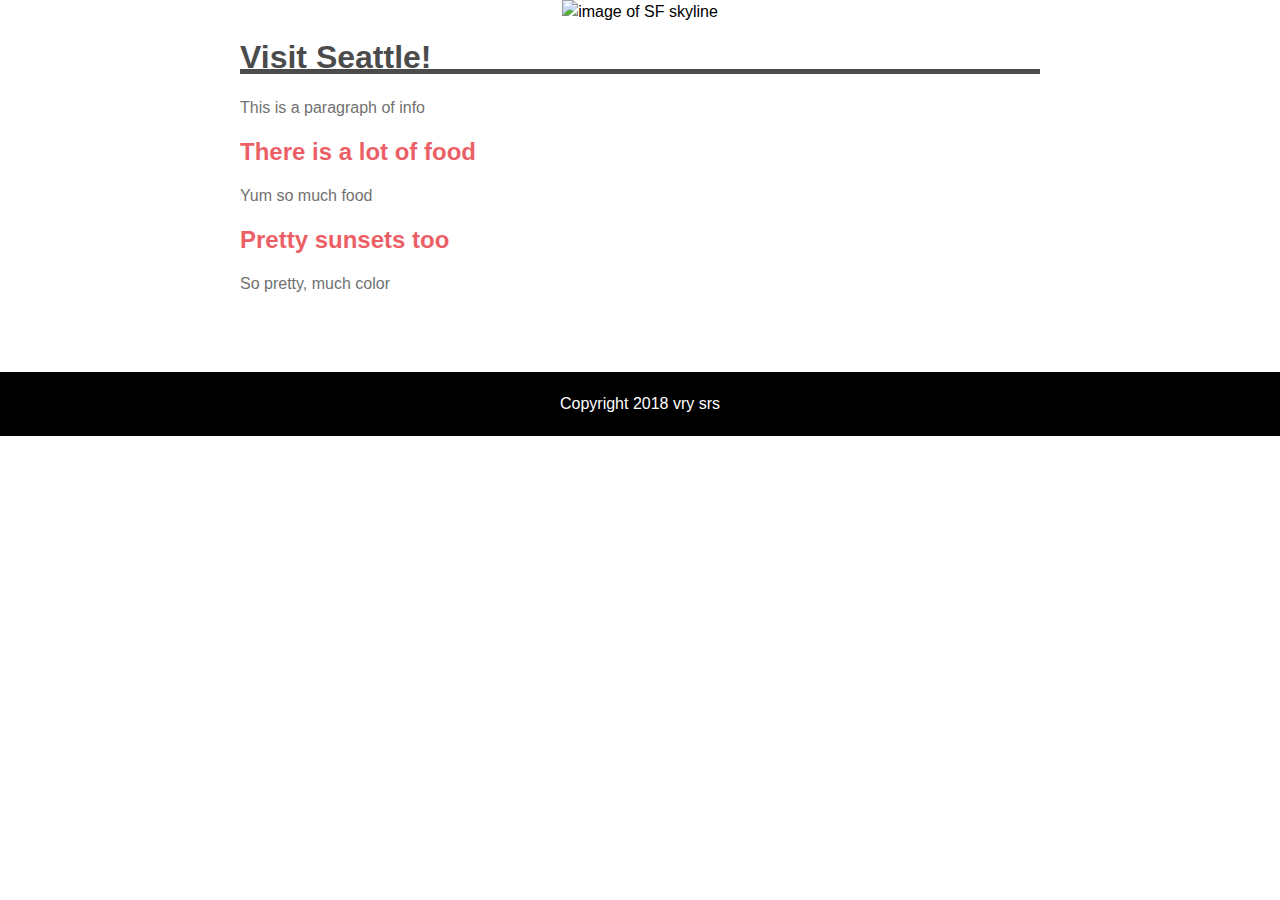
==== htmlcss/frisco.html @ 9377ba22 "added other cities" ====
<!DOCTYPE html>
<html>
	<head>
		<title>my cool website</title>
		<link rel="stylesheet" type="text/css" href="style.css">
	</head>
	<body>
		<header>
			<img src="img/san-francisco.jpg" alt="image of SF skyline">
		</header>
		<main class=faded>
			<h1>Visit Seattle!</h1>
			<p>This is a paragraph of info</p>

			<h2>There is a lot of food</h2>
			<p>Yum so much food</p>

			<h2>Pretty sunsets too</h2>
			<p>So pretty, much color</p>
		</main>

		<footer>
		Copyright 2018 vry srs
	    </footer>

	</body>
</html>
---- htmlcss/style.css ----
body {
  /* Set margin to 0 pixels on all sides */
  margin: 0px;
  /* Set font family to be Helvetica or Arial */
  font-family: "Helvetica", Arial, serif;
  /* Set line height to be 1.5 times larger than default */  
  line-height: 150%;
}

header {
  /* Set text alignment to center */
  text-align: center;
}

main {
  /* Set maximum width to be 800 pixels */
  max-width: 800px;
  /* Set margin to be automatically calculated on all sides */
  margin: auto;
  /* Set padding to be 0 pixels top & bottom, and 20 pixels left & right */
  padding-top: 0px;
  padding-bottom: 0px;
  padding-left: 20px;
  padding-right: 20px;
  align-content: center;
}

p {
  /* Set font color to be the hex code 333333 */
  color: #333333;
}

.faded {
  /* Set opacity of the text to be 0.7 */
  opacity: 0.7;
}

img {
  /* Set max width to be 100% of the containing element */
  max-width: 100%;
}

h1 {
  /* Set border along bottom to be a black solid line 5 pixels thick */
  border-left-width: 0px;
  border-right-width: 0px;
  border-bottom-width: 5px;
  border-top-width: 0px;
  border-style: solid;
  border-color: black;
}

h2 {
  /* Set font color to be red (BONUS: try using a hex code like #e51b24!) */
  color: #e51b24;
}

footer {
  /* Set font color to white */
  color: white;
  /* Set background color to black */
  background-color: black;
  /* Set padding on all sides to be 20 pixels */
  padding: 20px;
  /* Set text alignment to center */
  text-align: center;
  /* Set margin on top to be 60 pixels */
  margin-top: 60px;
}

    /*changes background color and font color when responsive to smaller mobile screen*/  
@media (max-width: 600px) {

  body {
    /* Set the background color to be red */
    background-color: rgb(141, 176, 255);
    /* Set the font color to be white */
    color: white;
  }

  /* Question - did the font color change? If not, why? Let's fix that below */

  /* Where did the H2's go? See if you can fix that too! */

}
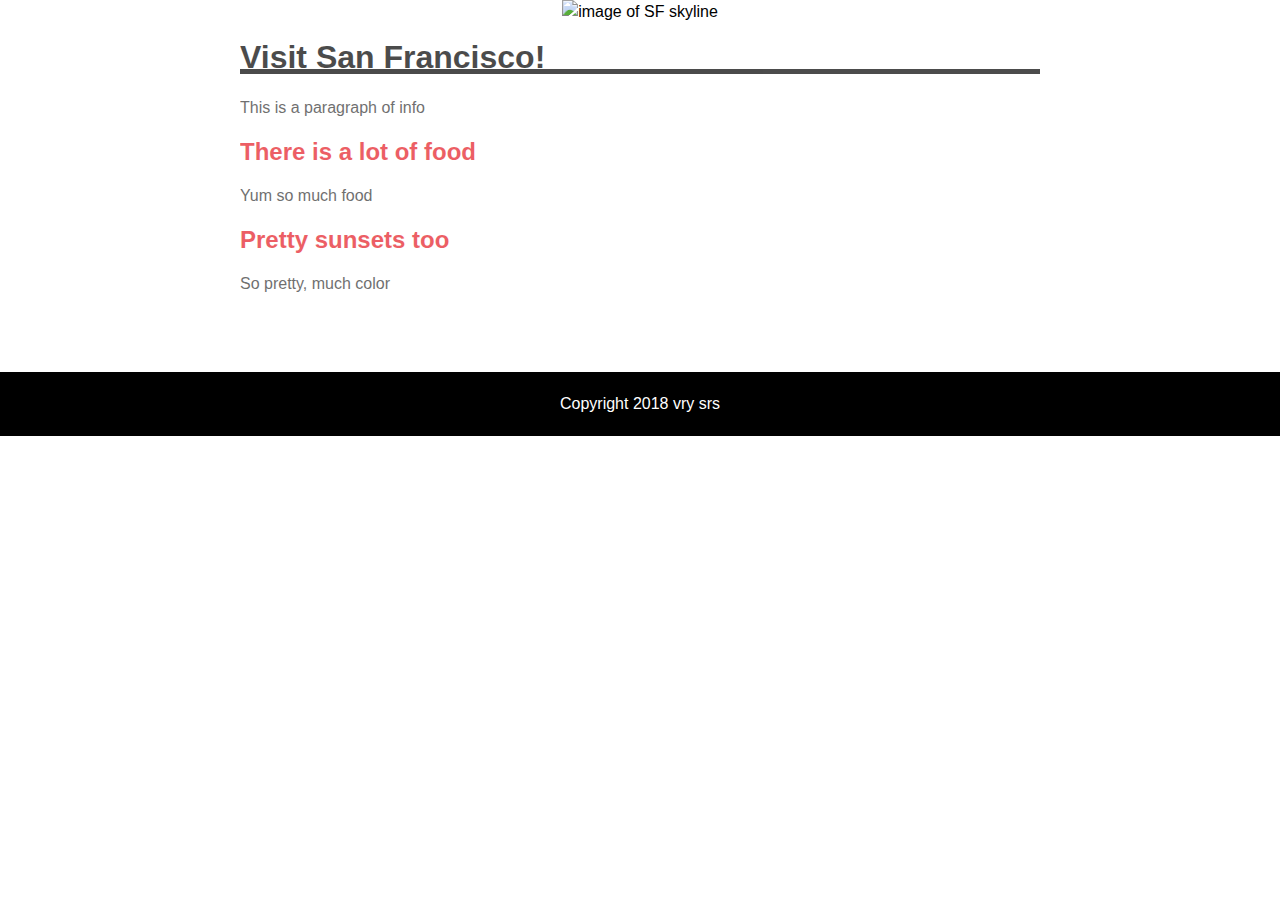
==== commit bae0e8af: "changed city names in body, oops" ====
--- a/htmlcss/frisco.html
+++ b/htmlcss/frisco.html
@@ -9,7 +9,7 @@
 			<img src="img/san-francisco.jpg" alt="image of SF skyline">
 		</header>
 		<main class=faded>
-			<h1>Visit Seattle!</h1>
+			<h1>Visit San Francisco!</h1>
 			<p>This is a paragraph of info</p>
 
 			<h2>There is a lot of food</h2>
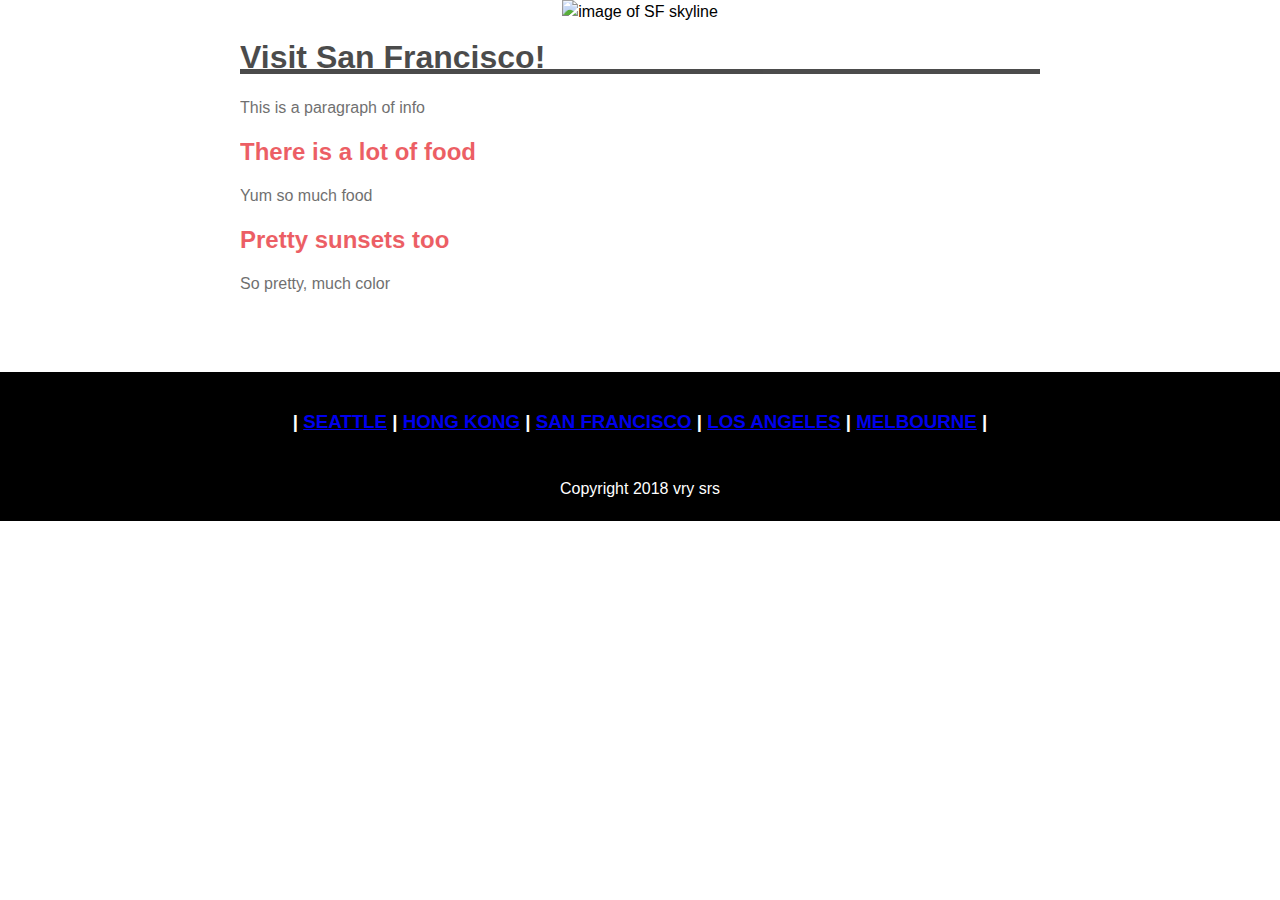
==== commit 5778bfe3: "added navigation to footer and changed titles of each page" ====
--- a/htmlcss/frisco.html
+++ b/htmlcss/frisco.html
@@ -1,7 +1,7 @@
 <!DOCTYPE html>
 <html>
 	<head>
-		<title>my cool website</title>
+		<title>Cities: San Francisco</title>
 		<link rel="stylesheet" type="text/css" href="style.css">
 	</head>
 	<body>
@@ -20,6 +20,14 @@
 		</main>
 
 		<footer>
+			<h3><center>| <a href="index.html">SEATTLE</a> |
+		<a href="hongkong.html">HONG KONG</a> |
+		<a href="frisco.html">SAN FRANCISCO</a> |
+		<a href="la.html">LOS ANGELES</a> |
+		<a href="melb.html">MELBOURNE</a> |
+	</center>
+	</h3>
+	<br>
 		Copyright 2018 vry srs
 	    </footer>
 
